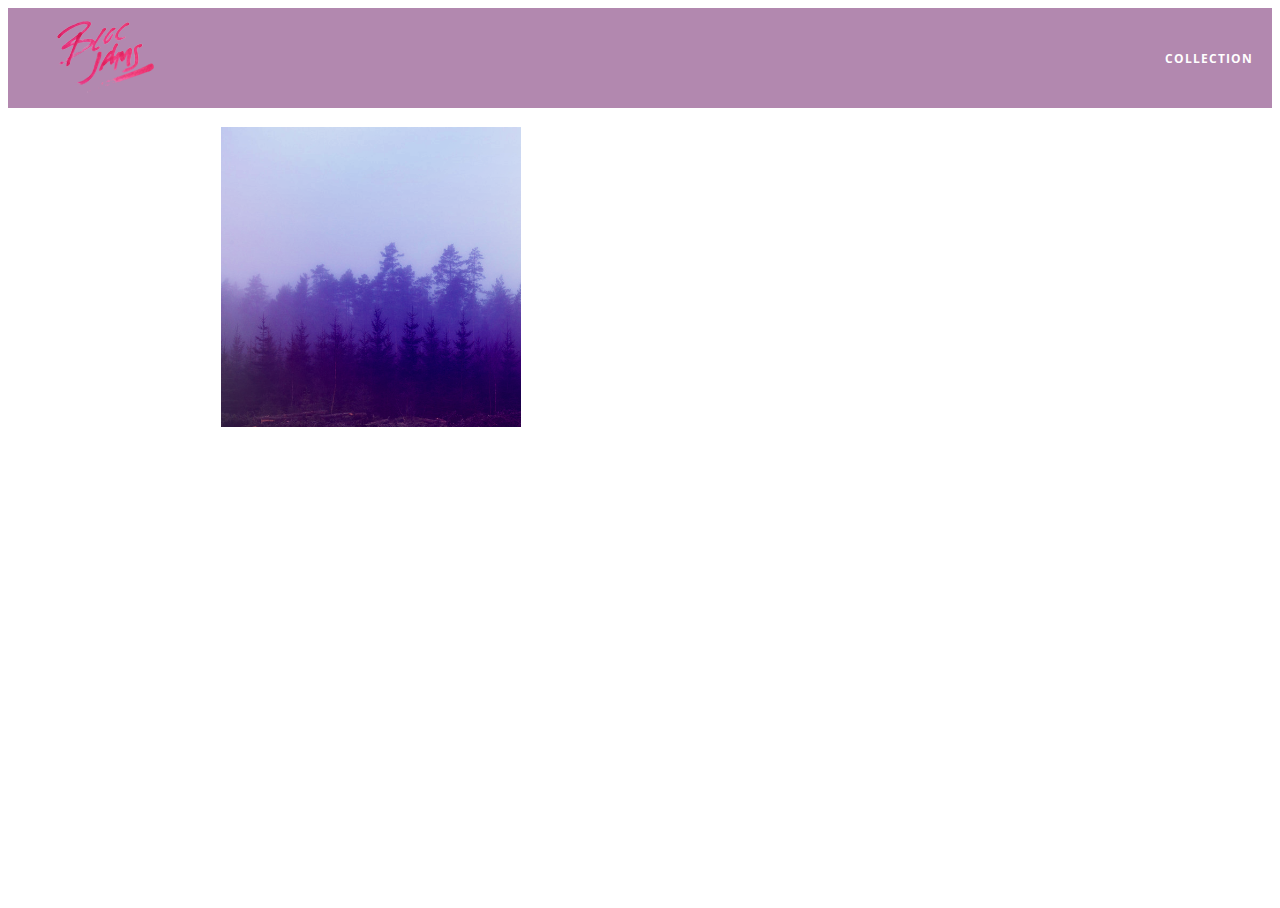
==== album.html @ a7ea7caa "update" ====
<!DOCTYPE html>
 <html>
     <head>
         <title>Bloc Jams</title>
         <meta name="viewport" content="width=device-width, initial-scale=1">
         <link rel="stylesheet" type="text/css" href="http://fonts.googleapis.com/css?family=Open+Sans:400,800,600,700,300">
         <link rel="stylesheet" type="text/css" href="http://code.ionicframework.com/ionicons/2.0.1/css/ionicons.min.css">
         <link rel="stylesheet" type="text/css" href="styles/normalize.css">
         <link rel="stylesheet" type="text/css" href="styles/main.css">
         <link rel="stylesheet" type="text/css" href="styles/album.css">
     </head>
     <body class="album">
         <nav class="navbar"> <!-- nav bar -->
             <a href="index.html"  class="logo">
                 <img src="assets/images/bloc_jams_logo.png" alt="bloc jams logo">
             </a>
             <div class="links-container">
                 <a href="collection.html" class="navbar-link">collection</a>
             </div>
         </nav>
          <main class="album-view container narrow">
             <section class="clearfix">
                 <div class="column half">
                     <img src="assets/images/album_covers/01.png" class="album-cover-art">
                 </div>
                 <div class="album-view-details column half">
                     <h2 class="album-view-title">The Colors</h2>
                     <h3 class="album-view-artist">Pablo Picasso</h3>
                     <h5 class="album-view-release-info">1909 Spanish Records</h5>
                 </div>
             </section>
             <table class="album-view-song-list">
                 <tr class="album-view-song-item">
                     <td class="song-item-number">1</td>
                     <td class="song-item-title">Blue</td>
                     <td class="song-item-duration">X:XX</td>
                 </tr>
                 <tr class="album-view-song-item">
                     <td class="song-item-number">2</td>
                     <td class="song-item-title">Red</td>
                     <td class="song-item-duration">X:XX</td>
                 </tr>
                 <tr class="album-view-song-item">
                     <td class="song-item-number">3</td>
                     <td class="song-item-title">Green</td>
                     <td class="song-item-duration">X:XX</td>
                 </tr>
                 <tr class="album-view-song-item">
                     <td class="song-item-number">4</td>
                     <td class="song-item-title">Purple</td>
                     <td class="song-item-duration">X:XX</td>
                 </tr>
                 <tr class="album-view-song-item">
                     <td class="song-item-number">5</td>
                     <td class="song-item-title">Black</td>
                     <td class="song-item-duration">X:XX</td>
                 </tr>
             </table>
         </main>
     </body>
 </html>
---- styles/main.css ----
*, *::before, *::after {
     -moz-box-sizing: border-box;
     -webkit-box-sizing: border-box;
     box-sizing: border-box;
 }

html {
     height: 100%; /* makes sure our HTML takes up 100% of the browser window */
     font-size: 100%;
 }
 
 body {
     font-family: 'Open Sans'; /* sets our font to the "Open Sans" typeface */
     color: white;             /* sets the text color to white */
     min-height: 100%;         /* says the height of the body must be, at minimum, 100% of the window */
 }
 
 body.landing {
     background-color: rgb(58,23,63); /* sets the background color to an RGB value (see below) */
 }
 
  .navbar {
      position: relative;
     padding: 0.5rem;
     background-color: rgba(101,18,95,0.5);
     z-index: 1;
 }
 
 .navbar .logo {
     position: relative; /* positioning will be explained in a resource */
     left: 2rem;
     cursor: pointer;
 }
 
 .navbar .links-container {
     display: table;
     position: absolute;
     top: 0;
     right: 0;
     height: 100px;
     color: white;
     text-decoration: none;
 }
 
 .links-container .navbar-link {
     display: table-cell;
     position: relative;
     height: 100%;
     padding-left: 1rem;
     padding-right: 1rem;
     vertical-align: middle;
     color: white;
     font-size: 0.625rem;
     letter-spacing: 0.05rem;
     font-weight: 700;
     text-transform: uppercase;
     text-decoration: none;
     cursor: pointer;
 }
 
 .links-container .navbar-link:hover {
     color: rgb(233,50,117);
 }
 
  .hero-content {
     position: relative; /* positioning will be explained in a resource */
     min-height: 600px;  /* hero content element must be _at least_ 600 pixels */
     background-image: url(../assets/images/bloc_jams_bg.jpg);
     background-repeat: no-repeat;
     background-position: center center;
     background-size: cover;
 }
 
  .hero-content .hero-title {
     position: absolute;             /* positioning will be explained in a resource */
     top: 40%;                       /* positioning will be explained in a resource */
     -webkit-transform: translateY(-50%);
     -moz-transform: translateY(-50%);
     -ms-transform: translateY(-50%);
     transform: translateY(-50%);
     width: 100%;                    /* makes sure the title inhabits the full width of its container */
     text-align: center;             /* aligns text in the horizontal center of the element */
     font-size: 4rem;                /* specifies the size of the font in root em units */
     font-weight: 300;               /* makes the font thinner or lighter weight */
     text-transform: uppercase;      /* transforms the text to be all uppercase lettering */
     letter-spacing: 0.5rem;         /* puts 0.5 root ems worth of space between each letter */
     text-shadow: 1px 1px 0px rgb(58,23,63); /* creates a shadow underneath the text for readability over the image */
 }
 
 .selling-points {
     position: relative;
     display: table;
     width: 100%;
     -webkit-box-sizing: border-box;
     -moz-box-sizing: border-box;
     box-sizing: border-box; /* we'll explain this in a resource */
 }
 
 .point {
     display: table-cell;
     position: relative;
     width: 33.3%;
     padding: 2rem;
     text-align: center;
 }
 
 .point .point-title {
     font-size: 1.25rem;
 }
 
 .ion-music-note,
 .ion-radio-waves,
 .ion-iphone {
     color: rgb(233,50,117);
     font-size: 5rem;
 }
 
  .container {
     margin: 0 auto;
     max-width: 64rem;
 }
 
  .container.narrow {
     max-width: 56rem;
 }
 
 @media (min-width: 640px) {
  html { font-size: 112%; }
 }
 
 .column {
         float: left;
         padding-left: 1rem;
         padding-right: 1rem;
     }
     
     .column.full { width: 100%; }
     .column.two-thirds { width: 66.7%; }
     .column.half { width: 50%; }
     .column.third { width: 33.3%; }
     .column.fourth { width: 25%; }
     .column.flow-opposite { float: right; }  
 
 
 @media (min-width: 1024px) {
   html { font-size: 120%; }
   {


.clearfix::before,
.clearfix::after {
   content: " ";
   display: table;
}

.clearfix::after {
   clear: both;
}
---- styles/album.css ----
body.album {
     background-image: url(../assets/images/blurred_backgrounds/blur_bg_3.jpg);
     background-repeat: no-repeat;
     background-attachment: fixed;
     background-position: center center;
     background-size: cover;
 }
 
 .album-cover-art {
     position: relative;
     left: 20%;
     margin-top: 1rem;
     width: 60%;
 }
 
 .album-view-details {
     position: relative;
     top: 1.5rem;
     padding: 1rem;
 }
 
 .album-view-details .album-view-title {
     font-weight: 300;
     font-size: 2rem;
 }
 
 .album-view-details .album-view-artist {
     font-weight: 300;
     font-size: 1.5rem;
 }
 
 .album-view-details .album-view-release-info {
     font-weight: 300;
     font-size: 0.75rem;
 }
 
 .album-view-song-list {
     width: 90%;
     margin: 1.5rem auto;
     font-weight: 300;
     font-size: 0.75em;
     border-collapse: collapse;
 }
 
 .album-view-song-item {
     height: 3rem;
     /* #1 */
     border-bottom: 1px solid rgba(255,255,255,0.5);
 }
 
 .song-item-number {
     width: 5%;
 }
 
 .song-item-title {
     width: 85%;
 }
 
 .song-item-duration {
     width: 5%;
 }
 
 @media (max-width: 640px) and (min-width: 320px) {
     .album-view-details {
         text-align: center;
     }
     
     .album-view-title {
         margin-top: 0;   
     }
 }
 
 /* #3 */
 @media (max-width: 1024px) and (min-width: 320px) {
    .album-view-song-list {
         position: relative;
         top: 1rem;
         width: 80%;
         margin: auto;
     }
 }
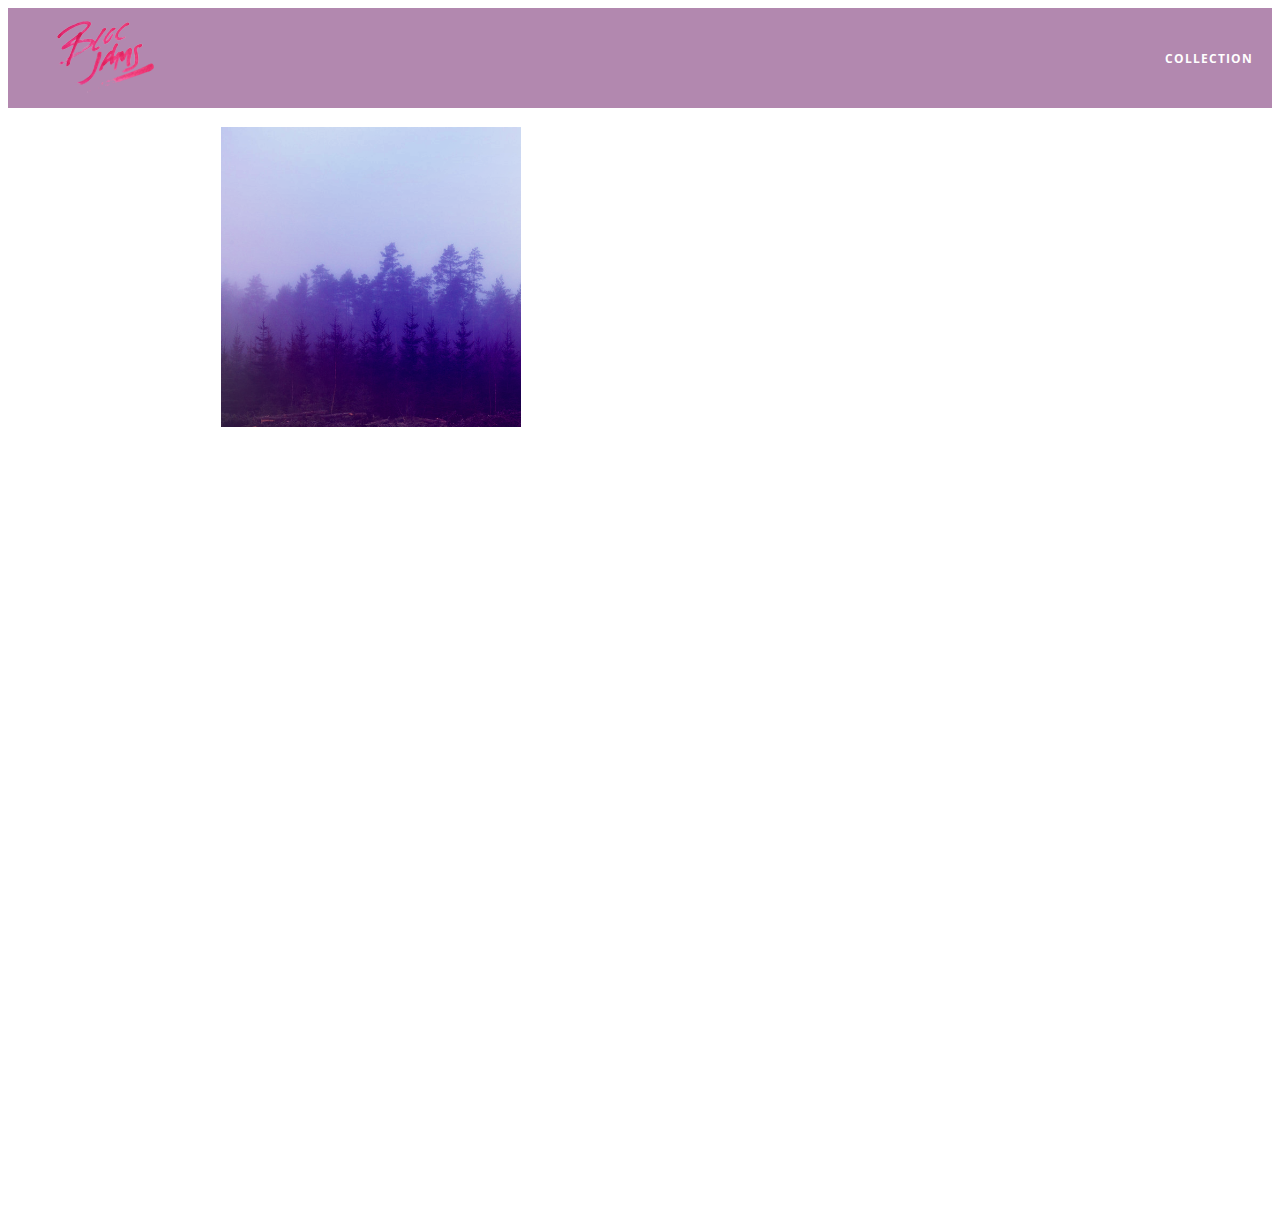
==== commit 809acc88: "checkpoint-28-HTML-CSS-Music-Player:complete" ====
--- a/album.html
+++ b/album.html
@@ -8,6 +8,7 @@
          <link rel="stylesheet" type="text/css" href="styles/normalize.css">
          <link rel="stylesheet" type="text/css" href="styles/main.css">
          <link rel="stylesheet" type="text/css" href="styles/album.css">
+          <link rel="stylesheet" type="text/css" href="styles/player_bar.css">
      </head>
      <body class="album">
          <nav class="navbar"> <!-- nav bar -->
@@ -57,5 +58,41 @@
                  </tr>
              </table>
          </main>
+         <section class="player-bar">
+             <div class="container">
+                 <div class="control-group main-controls">
+                  <a class="previous">
+                         <span class="ion-skip-backward"></span>
+                     </a>
+                     <a class="play-pause">
+                         <span class="ion-play"></span>
+                     </a>
+                     <a class="next">
+                         <span class="ion-skip-forward"></span>
+                     </a>
+                 </div>
+                 <div class="control-group currently-playing">
+                   <h2 class="song-name">My dumb song</h2>
+                    <div class="seek-control">
+                         <div class="seek-bar">
+                             <div class="fill"></div>
+                             <div class="thumb"></div>
+                         </div>
+                         <div class="current-time">2:30</div>
+                         <div class="total-time">4:45</div>
+                     </div>
+                     <h2 class="artist-song-mobile">My dumb song - Fallout Boy</h2>
+                     <h3 class="artist-name">Fallout Boy</h3>
+                 </div>
+                 <div class="control-group volume">
+                  <span class="ion-volume-high icon"></span>
+                     <div class="seek-bar">
+                         <div class="fill"></div>
+                         <div class="thumb"></div>
+                     </div>
+                 </div>
+             </div>
+         </section>
+           <script src="scripts/album.js"></script>
      </body>
- </html>+</html>--- a/styles/album.css
+++ b/styles/album.css
@@ -4,6 +4,7 @@
      background-attachment: fixed;
      background-position: center center;
      background-size: cover;
+     padding-bottom: 200px;
  }
  
  .album-cover-art {
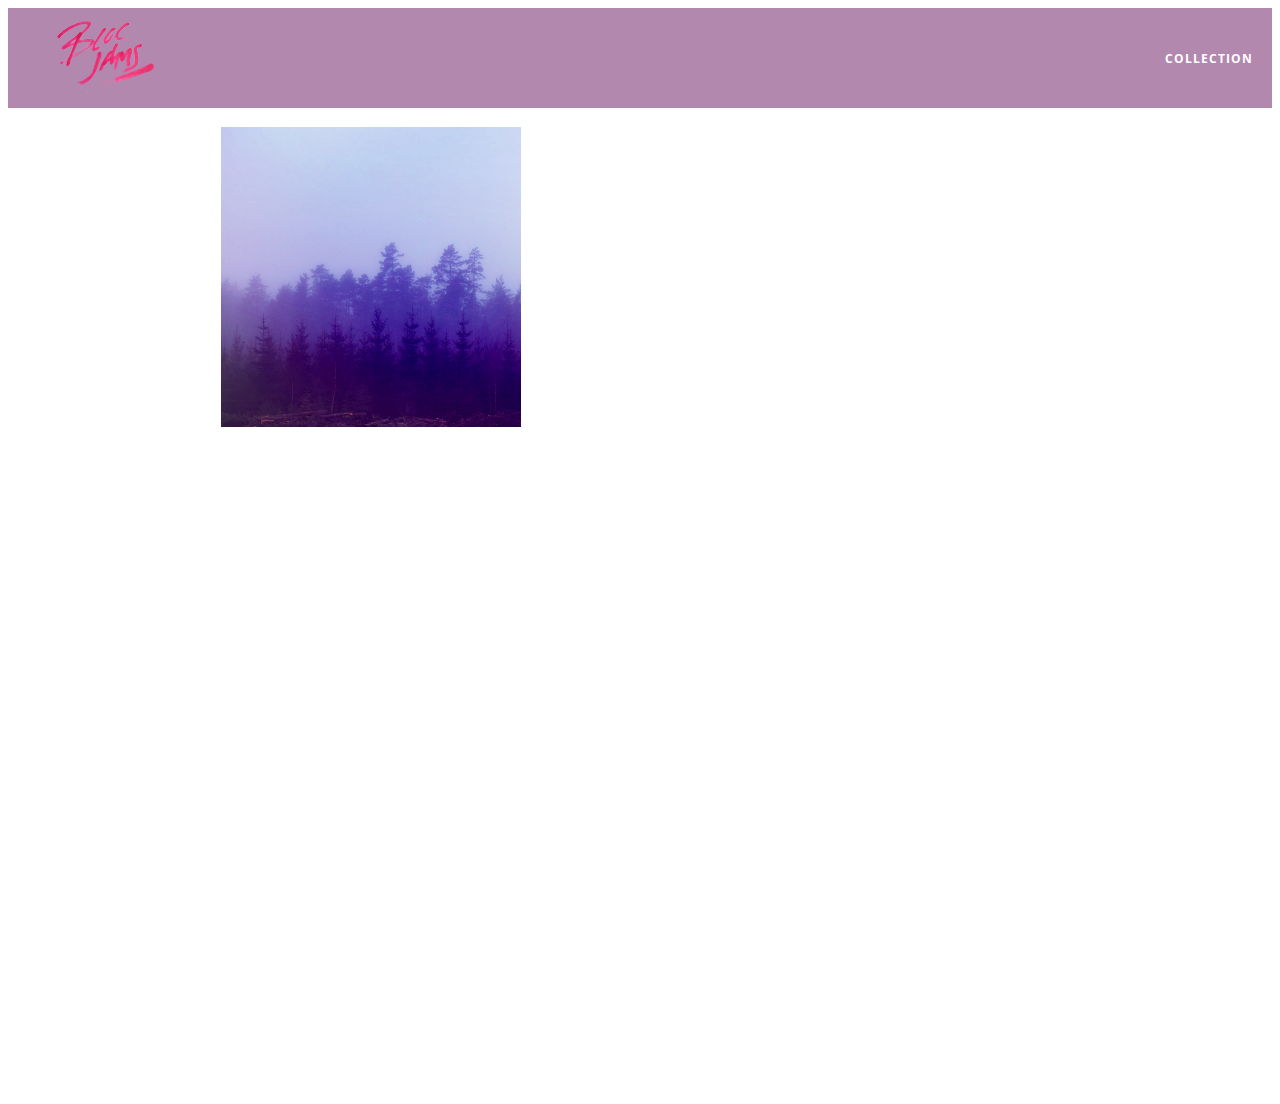
==== commit 6faae802: "checkpoint-25-DOM-Scripting-Album-View:complete" ====
--- a/album.html
+++ b/album.html
@@ -31,31 +31,36 @@
                  </div>
              </section>
              <table class="album-view-song-list">
-                 <tr class="album-view-song-item">
-                     <td class="song-item-number">1</td>
-                     <td class="song-item-title">Blue</td>
-                     <td class="song-item-duration">X:XX</td>
-                 </tr>
-                 <tr class="album-view-song-item">
-                     <td class="song-item-number">2</td>
-                     <td class="song-item-title">Red</td>
-                     <td class="song-item-duration">X:XX</td>
-                 </tr>
-                 <tr class="album-view-song-item">
-                     <td class="song-item-number">3</td>
-                     <td class="song-item-title">Green</td>
-                     <td class="song-item-duration">X:XX</td>
-                 </tr>
-                 <tr class="album-view-song-item">
-                     <td class="song-item-number">4</td>
-                     <td class="song-item-title">Purple</td>
-                     <td class="song-item-duration">X:XX</td>
-                 </tr>
-                 <tr class="album-view-song-item">
-                     <td class="song-item-number">5</td>
-                     <td class="song-item-title">Black</td>
-                     <td class="song-item-duration">X:XX</td>
-                 </tr>
+                 var albumPicasso = {
+     title: 'The Colors',
+     artist: 'Pablo Picasso',
+     label: 'Cubism',
+     year: '1881',
+     albumArtUrl: 'assets/images/album_covers/01.png',
+     songs: [
+         { title: 'Blue', duration: '4:26' },
+         { title: 'Green', duration: '3:14' },
+         { title: 'Red', duration: '5:01' },
+         { title: 'Pink', duration: '3:21'},
+         { title: 'Magenta', duration: '2:15'}
+     ]
+ };
+ 
+ // Another Example Album
+ var albumMarconi = {
+     title: 'The Telephone',
+     artist: 'Guglielmo Marconi',
+     label: 'EM',
+     year: '1909',
+     albumArtUrl: 'assets/images/album_covers/20.png',
+     songs: [
+         { title: 'Hello, Operator?', duration: '1:01' },
+         { title: 'Ring, ring, ring', duration: '5:01' },
+         { title: 'Fits in your pocket', duration: '3:21'},
+         { title: 'Can you hear me now?', duration: '3:14' },
+         { title: 'Wrong phone number', duration: '2:15'}
+     ]
+ };
              </table>
          </main>
          <section class="player-bar">
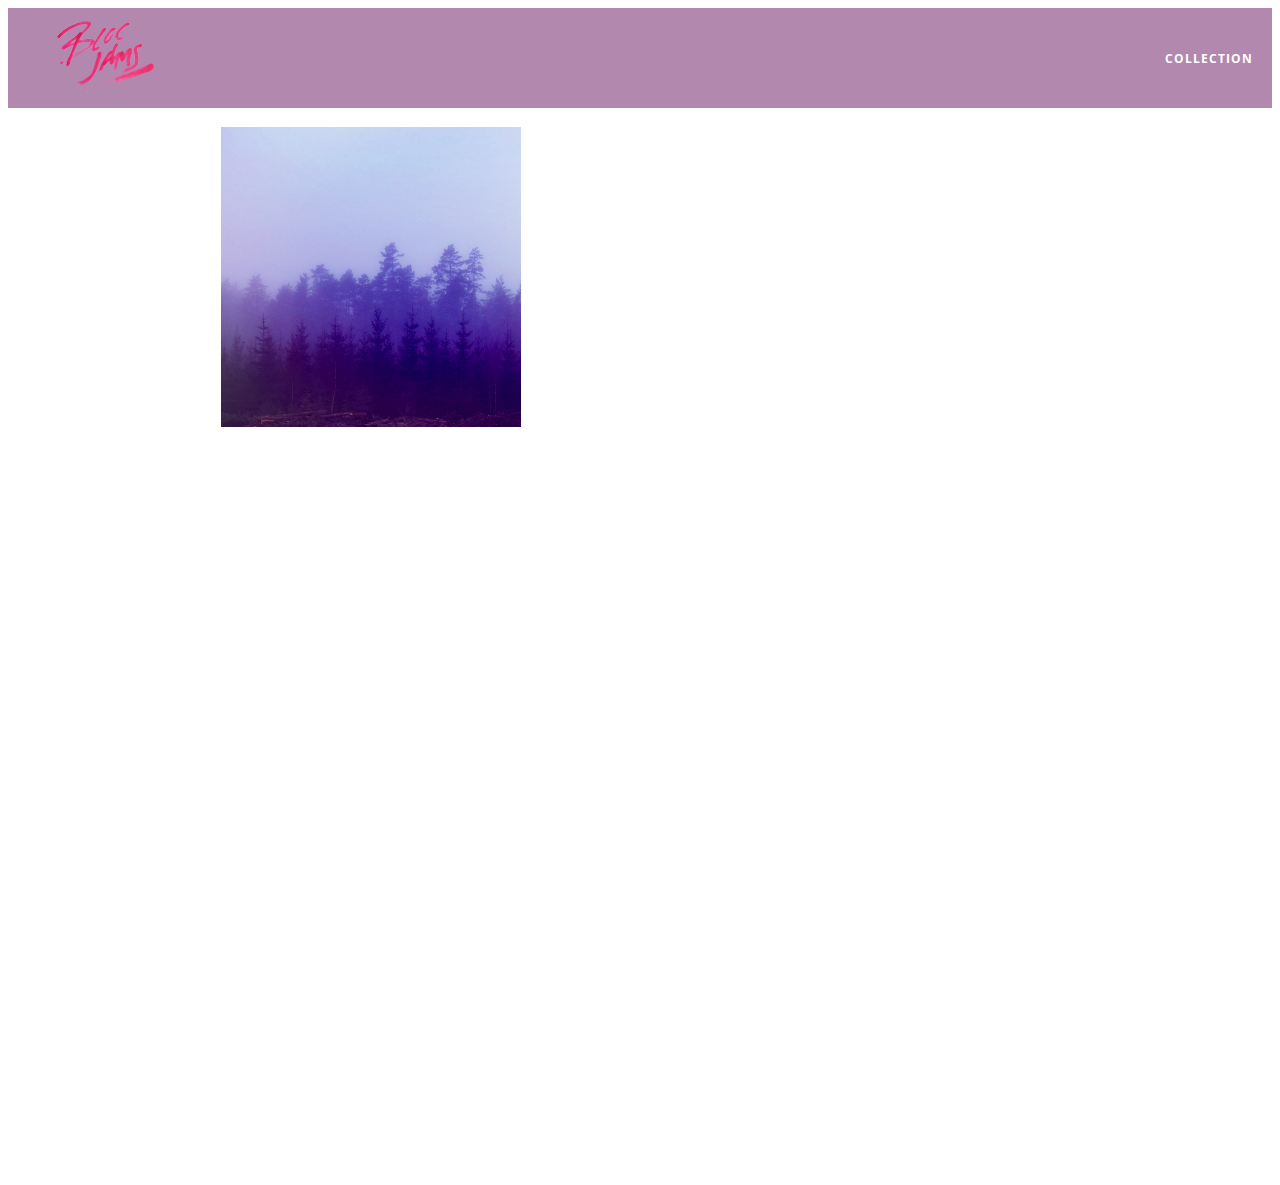
==== commit 2d6507df: "checkpoint-25-DOM-Scripting-Album-View: update complete" ====
--- a/album.html
+++ b/album.html
@@ -61,6 +61,21 @@
          { title: 'Wrong phone number', duration: '2:15'}
      ]
  };
+ 
+            var albumBlink182 = {
+     title: 'California',
+     artist: 'Blink 182',
+     label: 'Blink 182',
+     year: '2016',
+     albumArtUrl: 'assets/images/album_covers/01.png',
+     songs: [
+         { title: 'San Diego', duration: '4:26' },
+         { title: 'Kings of the Weekend', duration: '3:14' },
+         { title: 'Home is suck a lonely place', duration: '5:01' },
+         { title: 'Sober', duration: '3:21'},
+         { title: 'The only thing that matters', duration: '2:15'}
+     ]
+ };
              </table>
          </main>
          <section class="player-bar">
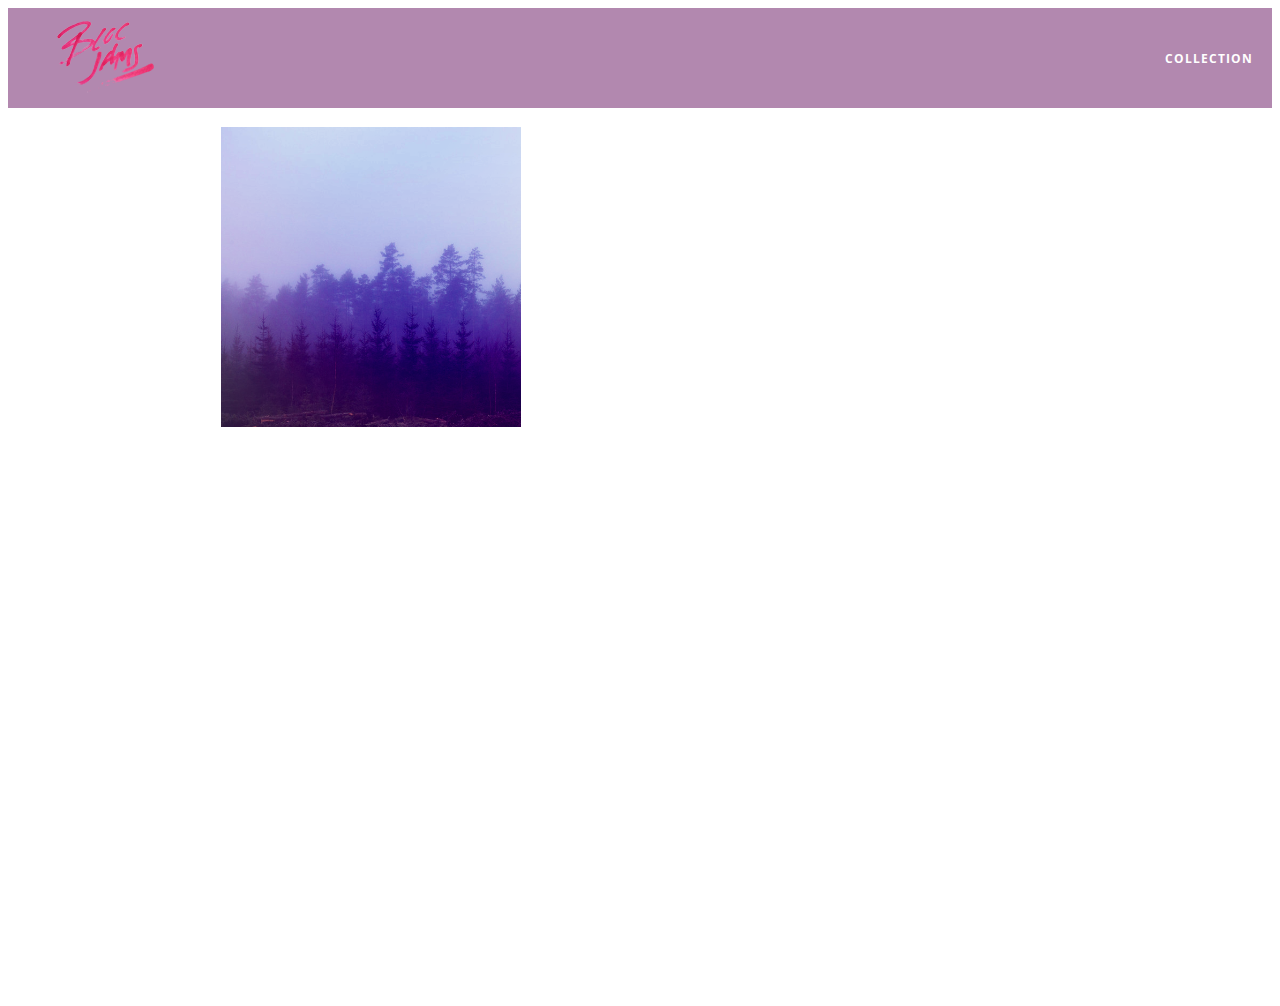
==== commit 96fc8659: "checkpoint-32-jQuery-Next-and-Previous-Buttons:complete" ====
--- a/album.html
+++ b/album.html
@@ -92,7 +92,7 @@
                      </a>
                  </div>
                  <div class="control-group currently-playing">
-                   <h2 class="song-name">My dumb song</h2>
+                   <h2 class="song-name"></h2>
                     <div class="seek-control">
                          <div class="seek-bar">
                              <div class="fill"></div>
@@ -101,8 +101,8 @@
                          <div class="current-time">2:30</div>
                          <div class="total-time">4:45</div>
                      </div>
-                     <h2 class="artist-song-mobile">My dumb song - Fallout Boy</h2>
-                     <h3 class="artist-name">Fallout Boy</h3>
+                     <h2 class="artist-song-mobile"></h2>
+                     <h3 class="artist-name"></h3>
                  </div>
                  <div class="control-group volume">
                   <span class="ion-volume-high icon"></span>
@@ -113,6 +113,8 @@
                  </div>
              </div>
          </section>
-           <script src="scripts/album.js"></script>
-     </body>
+          <script src="https://code.jquery.com/jquery-2.1.3.min.js"></script>
+          <script src="scripts/fixtures.js"></script>
+          <script src="scripts/album.js"></script>
+        </body>
 </html>--- a/styles/album.css
+++ b/styles/album.css
@@ -51,6 +51,7 @@
  
  .song-item-number {
      width: 5%;
+     min-width: 30px;
  }
  
  .song-item-title {
@@ -60,6 +61,28 @@
  .song-item-duration {
      width: 5%;
  }
+ 
+  .album-song-button {
+     text-align: center;
+     font-size: 14px;
+     background-color: white;
+     color: rgb(210, 40, 123);
+     border-radius: 50% 50%;
+     display: inline-block;
+     width: 28px;
+     height: 28px;
+ }
+ 
+ .album-song-button:hover {
+     cursor: pointer;
+     color: white;
+     background-color: rgb(210, 40, 123);
+ }
+ 
+ .album-song-button span {
+     line-height: 28px;
+ }
+ 
  
  @media (max-width: 640px) and (min-width: 320px) {
      .album-view-details {
